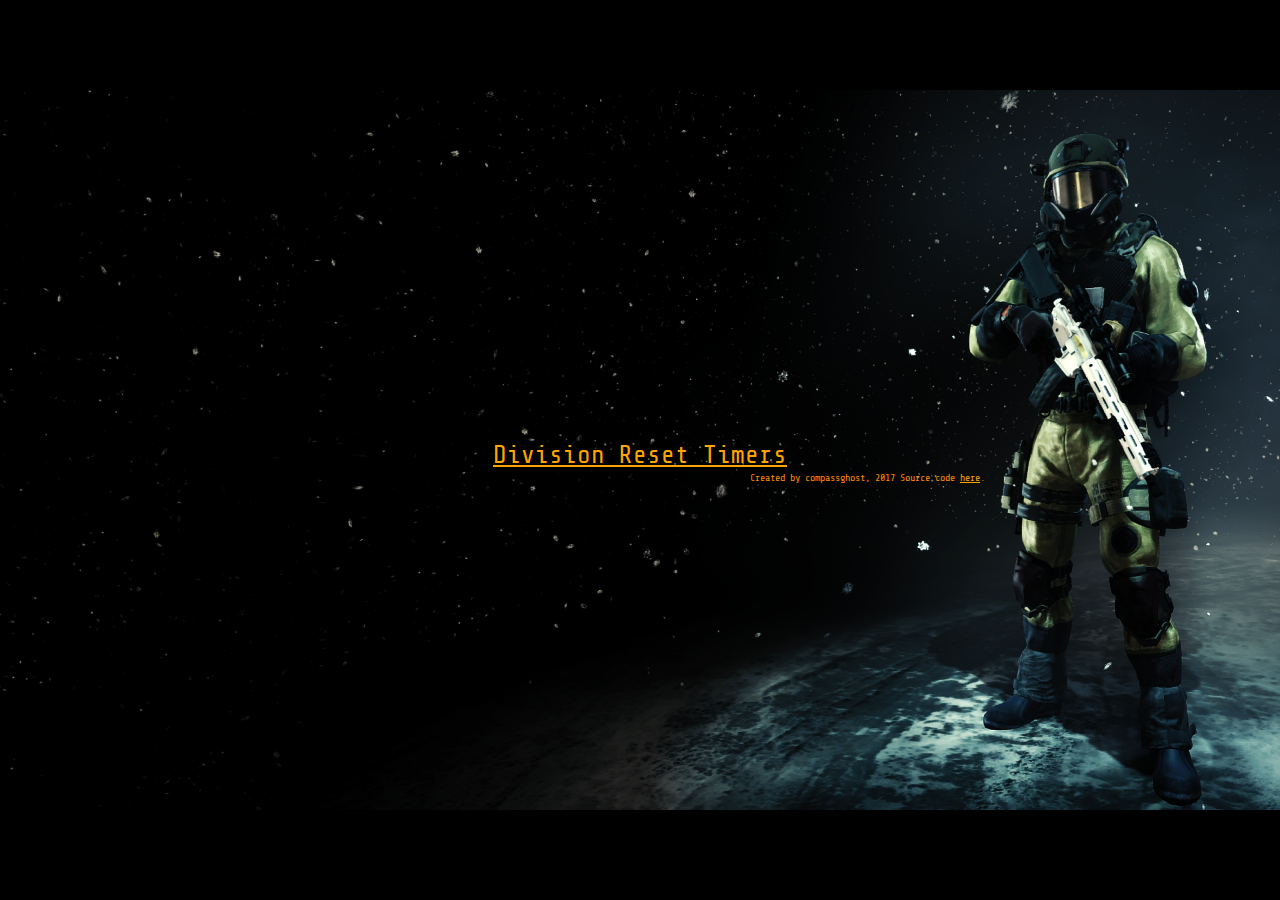
==== events/index.html @ e8bcb2d4 "Fixed weekly time changes. Parameterized code." ====
<html>
<title>Division Event Timers</title>
<link href='https://fonts.googleapis.com/css?family=Share Tech Mono' rel='stylesheet' type='text/css'/>
<link href="../css/styles.css" rel="stylesheet" type='text/css'/>
<script src="../scripts/script.js"></script>
<script src="../scripts/events.js"></script>
<script>
	window.onload = function() {
		setInterval(function() {
			createEventTimer(
				"Bonus Boss Loot",
				"bosses", 
				createUTCDate(2017, 9, 14, 9), 
				createUTCDate(2017, 9, 16, 9)
			)}, 1000);
		setInterval(function() {
			createEventTimer(
				"Double Prof. Caches",
				"caches", 
				createUTCDate(2017, 9, 16, 9), 
				createUTCDate(2017, 9, 18, 9)
			)}, 1000);
	};
</script>

<body id="body">

<div class="container">
<table>
	<tr><td id="bosses"/></tr>
	<tr><td id="caches"/></tr>
	<tr><td colspan=2 style="text-align: center;"><a class='event' href="../index.html">Division Reset Timers</a></td></tr></table>
</div>

<div class="footer">Created by compassghost, 2017 Source code <a href="https://github.com/compassghost/division-cd">here</a>.</div>

</body>
</html>
---- css/styles.css ----
html, body {
	font-family: 'Share Tech Mono', sans-serif;
    height: 100%;
}
body {
	text-align: center;
    display: table-cell;
    vertical-align: middle;
	color: darkorange;
	background-image: url("../images/wp.png");
	background-repeat: no-repeat;
    background-attachment: fixed;
	background-size:100%;
    background-position: center; 
	background-color: black;
	-webkit-animation: phaseIn 2s ease-in;
}

@-webkit-keyframes phaseIn {
    0% {-webkit-filter: brightness(0%);}
    70% {-webkit-filter: brightness(0%);}
    100% {-webkit-filter: brightness(100%);}
}

a {
	color: orange;
}

a:visited {
	color: red;
}

.event {
	font-size: 25px;
}

html {
    display: table;
    margin: auto;
}


h1 {
	margin: 0px;
	font-size: 40px;
}

.container {
	align: center;
}


img.center {
    display: block;
    margin: 0 auto;
}

table {
	width: 700px;
	font-size: 25px;
}

.item {
	width: 100%;
}

td {
	text-align: right;
	padding-top: 5px;
}

.footer {
	text-align: right;
	color: darkorange;
	padding-right: 5px;
	font-size: 10px;
}
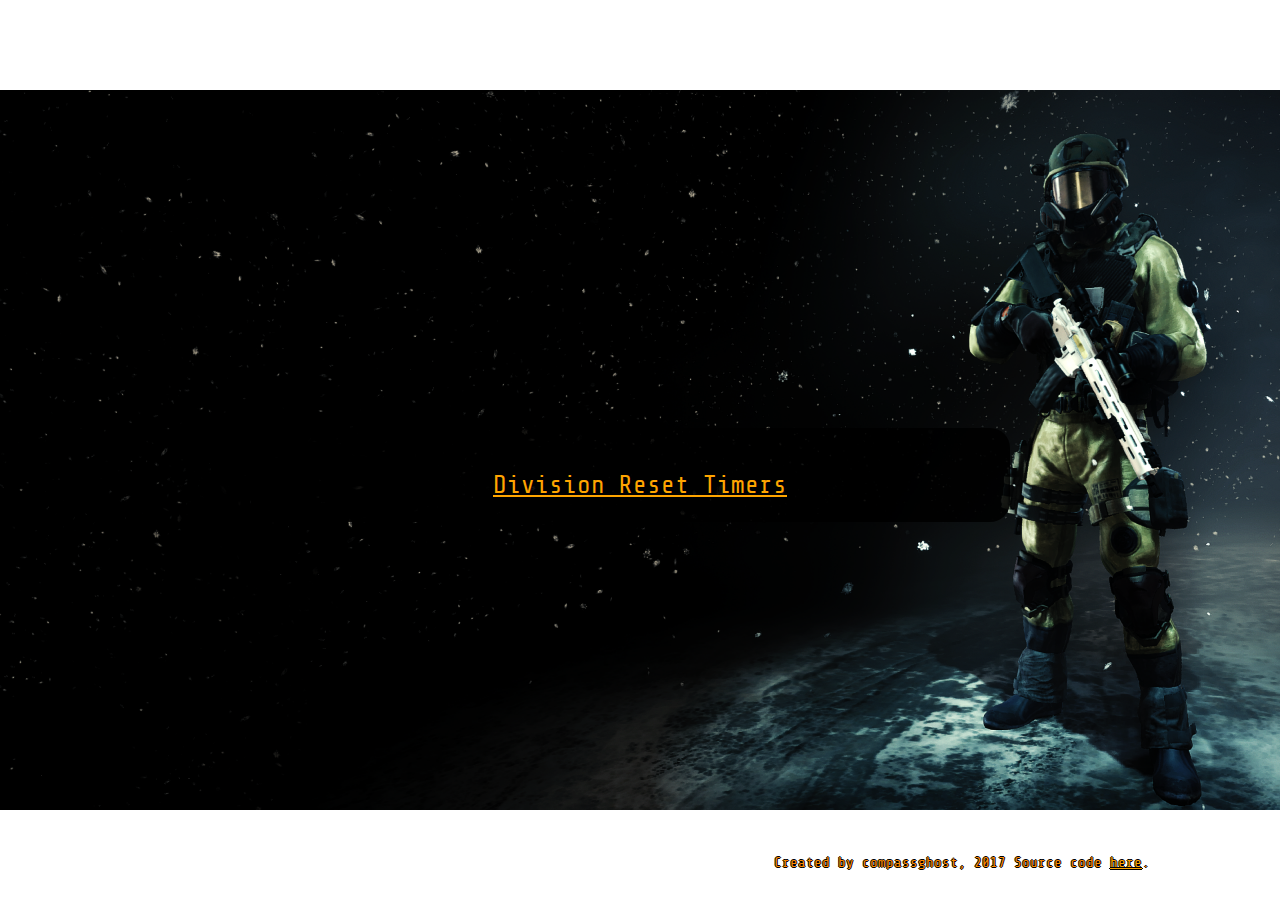
==== commit 388955c5: "Improved style fade in." ====
--- a/events/index.html
+++ b/events/index.html
@@ -24,7 +24,6 @@
 </script>
 
 <body id="body">
-
 <div class="container">
 <table>
 	<tr><td id="bosses"/></tr>
--- a/css/styles.css
+++ b/css/styles.css
@@ -2,24 +2,60 @@
 	font-family: 'Share Tech Mono', sans-serif;
     height: 100%;
 }
+
 body {
 	text-align: center;
     display: table-cell;
-    vertical-align: middle;
-	color: darkorange;
+    vertical-align: middle;	
 	background-image: url("../images/wp.png");
 	background-repeat: no-repeat;
     background-attachment: fixed;
 	background-size:100%;
     background-position: center; 
-	background-color: black;
-	-webkit-animation: phaseIn 2s ease-in;
+	color: darkorange;
+	-webkit-animation: fontColor 2s ease-in;
+}
+
+.page {
+	width: 100%;
+	height: 100%;
+	text-align: center;
+    display: table-cell;
+    vertical-align: middle;
+}
+
+.cover {
+	z-index: -99999;
+	position: absolute;
+    top: 0;
+    left: 0;
+	height: 100vh;
+	width: 100vw;
+}
+
+.no-bg {
+	background-image: none !important;
+}
+
+.background {
+	z-index: -99999999999;
+	position: absolute;
+    top: 0;
+    left: 0;
+	height: 100vh;
+	width: 100vw;
+	overflow: hidden;
+}
+
+.background video {
+	min-width: 100%; 
+	min-height: 100%; 
 }
 
 @-webkit-keyframes phaseIn {
-    0% {-webkit-filter: brightness(0%);}
-    70% {-webkit-filter: brightness(0%);}
-    100% {-webkit-filter: brightness(100%);}
+    0% {-webkit-filter: brightness(0%); opacity: 0%; color: rgba(0,0,0,0);}
+    70% {-webkit-filter: brightness(0%); opacity: 0%; color: rgba(0,0,0,0);}
+    100% {-webkit-filter: brightness(100%) opacity: 100%; color: darkorange}
 }
 
 a {
@@ -46,9 +82,25 @@
 }
 
 .container {
+	margin-top: 50px;
+	padding: 20px;
+	background-color: rgba(0,0,0,.87);
+	-webkit-animation: transparentBG 2s ease-in;
+	border-radius: 20px;
 	align: center;
 }
 
+@-webkit-keyframes transparentBG {
+    0% {background-color: rgba(0,0,0,0);}
+    70% {background-color: rgba(0,0,0,0);}
+    100% {background-color: rgba(0,0,0,.87);}
+}
+
+@-webkit-keyframes fontColor {
+    0% {color: rgba(0,0,0,0);}
+    70% {color: rgba(0,0,0,0);}
+    100% {color: darkorange;}
+}
 
 img.center {
     display: block;
@@ -70,8 +122,15 @@
 }
 
 .footer {
-	text-align: right;
+    position: absolute;
+    bottom: 0px;
+    right: 50px;
+    height: 35px;
+    margin: 0px 50px 0px 0px;
+    color: #000;
+    text-align: right;
+	text-shadow: 1px 0px #000, -1px 0px #000, 0px 1px #000, 0px -1px #000;
+	padding: 10px 30px;
 	color: darkorange;
-	padding-right: 5px;
-	font-size: 10px;
+	font-size: 14px;
 }